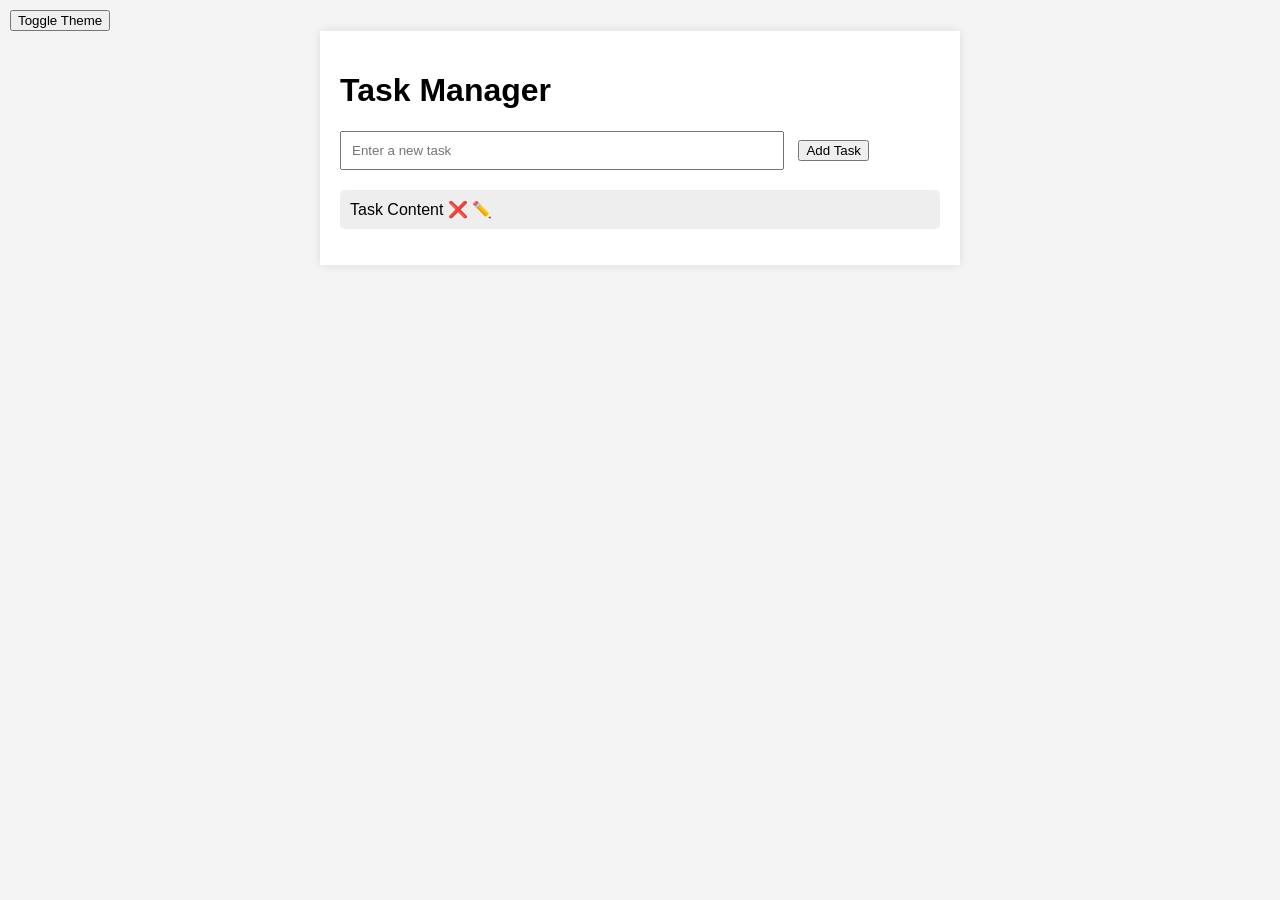
==== index.html @ 8f98b88d "Add initial HTML and CSS files for task manager application" ====
<!DOCTYPE html>
<html lang="en">

<head>
  <meta charset="UTF-8">
  <meta name="viewport" content="width=device-width, initial-scale=1.0">
  <title>Task Manager</title>
  <link rel="stylesheet" href="style.css">
</head>

<body>
  <div id="theme-toggle">
    <button id="toggle-theme-btn">Toggle Theme</button>
  </div>
  <div id="task-manager">
    <h1>Task Manager</h1>
    <form id="task-form">
      <input type="text" id="task-input" placeholder="Enter a new task" required>
      <button type="submit">Add Task</button>
    </form>
    <ul id="task-list">
      <li>
        Task Content
        <span class="delete-btn">❌</span>
        <span class="edit-btn">✏️</span>
      </li>
    </ul>
  </div>
  <script src="app.js"></script>
</body>

</html>
---- style.css ----
body {
  font-family: Arial, sans-serif;
  background-color: #f4f4f4;
  padding: 10px;
  margin: 0;
}

#task-manager {
  background: #fff;
  padding: 20px;
  margin: auto;
  width: 80%;
  max-width: 600px;
  box-shadow: 0 0 10px rgba(0, 0, 0, 0.1);
}

#task-form {
  margin-bottom: 20px;
}

#task-input {
  padding: 10px;
  width: 70%;
  margin-right: 10px;
}

#task-list {
  list-style-type: none;
  padding: 0;
}

#task-list li {
  background: #eee;
  padding: 10px;
  margin-bottom: 5px;
  border-radius: 5px;
}

/* Dark theme styles */
body.dark-theme {
  background-color: #333;
  color: #fff;
}

.dark-theme #task-manager {
  background: #222;
  color: #fff;
}

.dark-theme #task-list li {
  background: #444;
}
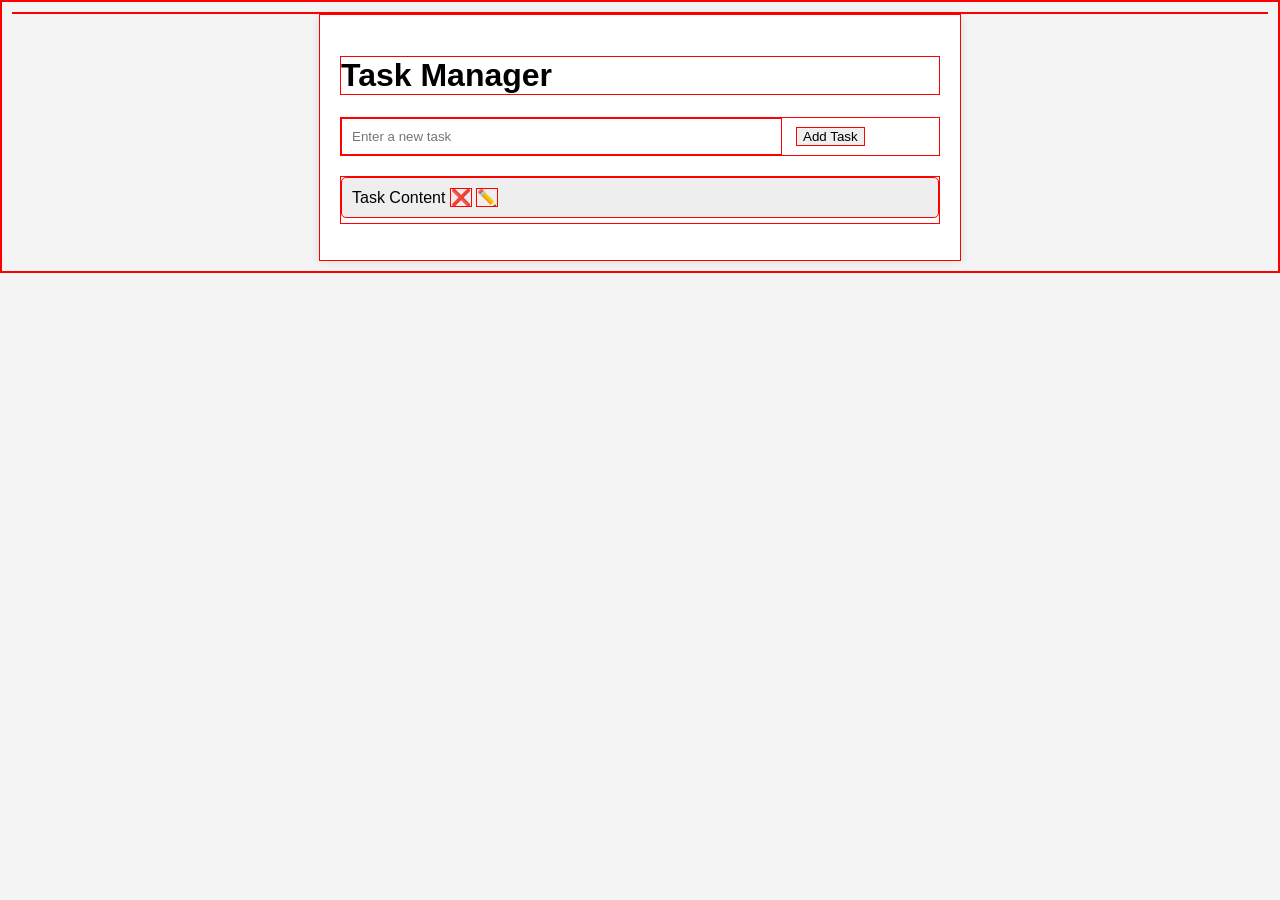
==== commit 77d4dc8f: "mod" ====
--- a/index.html
+++ b/index.html
@@ -10,7 +10,7 @@
 
 <body>
   <div id="theme-toggle">
-    <button id="toggle-theme-btn">Toggle Theme</button>
+    <!-- <button id="toggle-theme-btn">Toggle Theme</button> -->
   </div>
   <div id="task-manager">
     <h1>Task Manager</h1>
--- a/style.css
+++ b/style.css
@@ -1,3 +1,6 @@
+*{
+  border: 1px solid red;
+}
 body {
   font-family: Arial, sans-serif;
   background-color: #f4f4f4;
